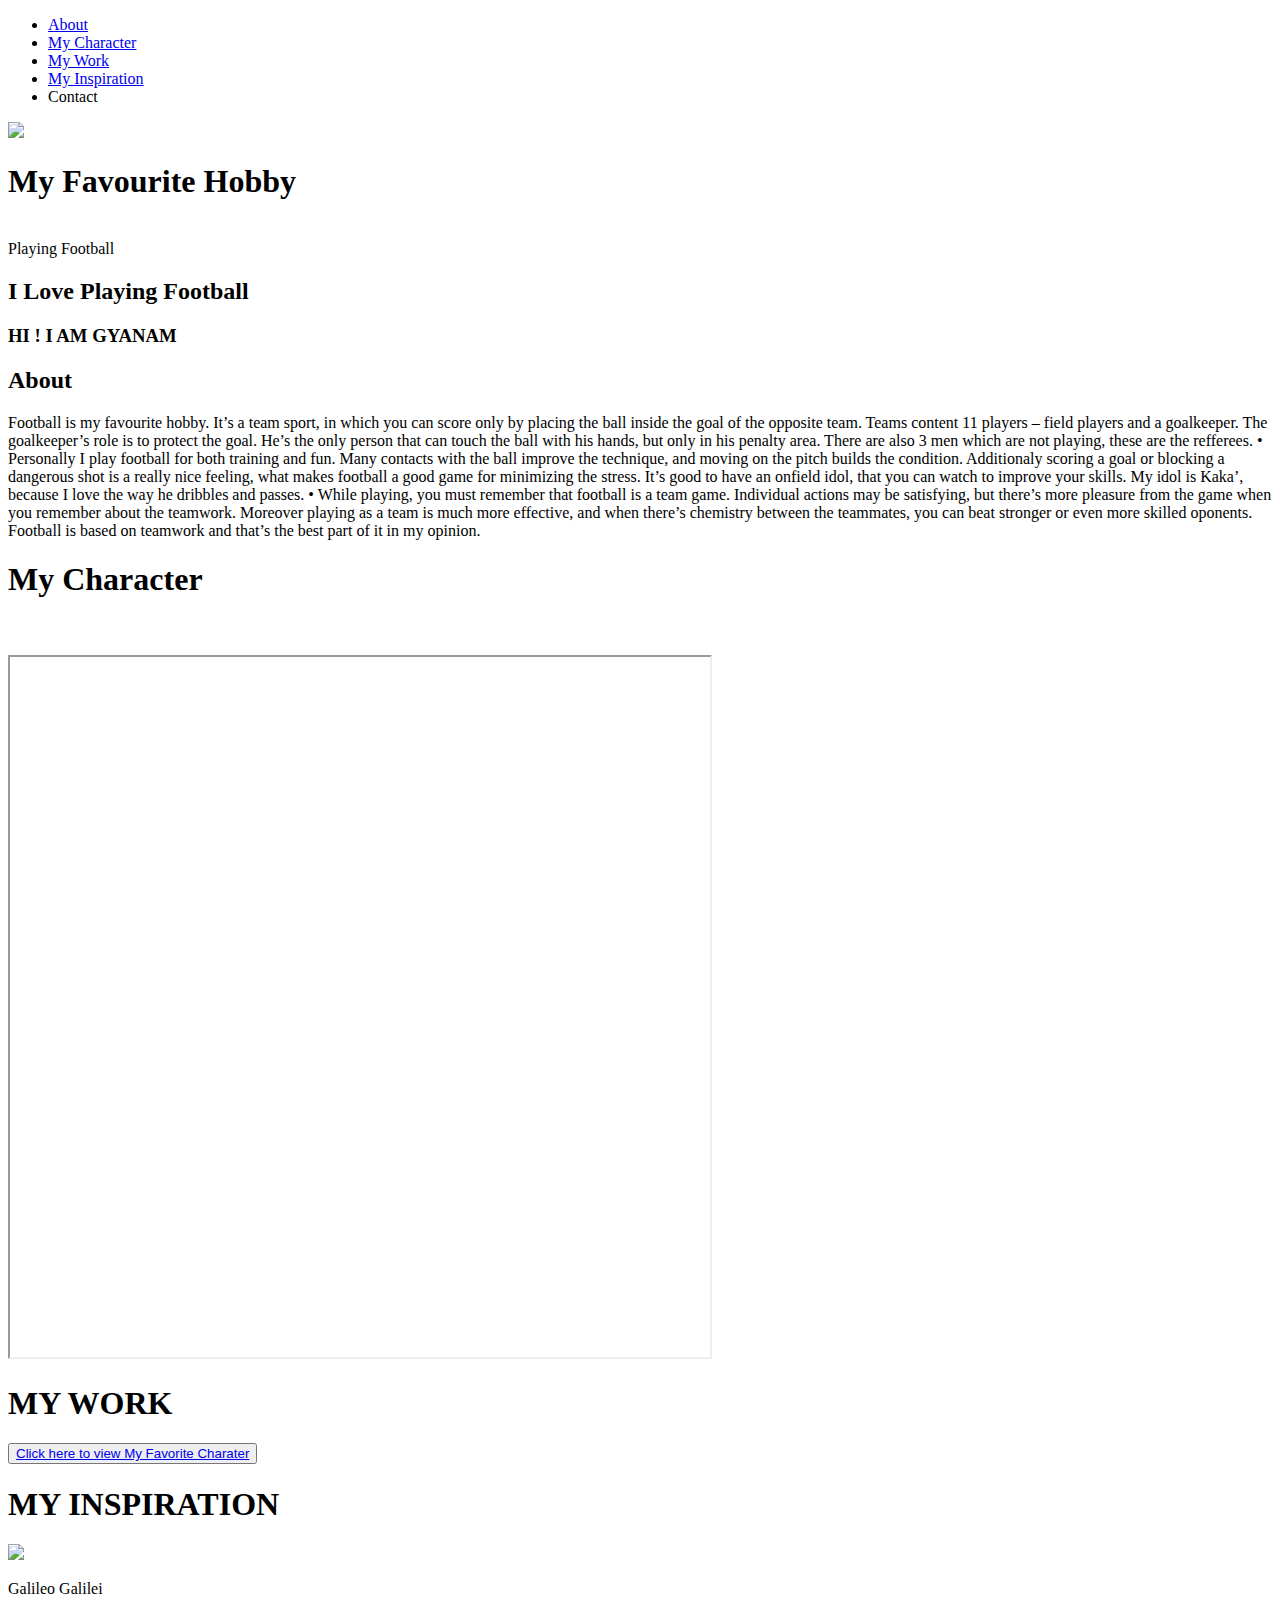
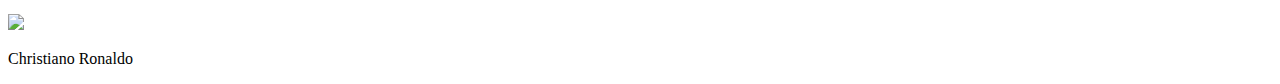
==== index.html @ 30d1a7d4 "Add files via upload" ====
<!DOCTYPE html>
<html lang="en">
  <head>
    <title>My Favorite</title>
      <link rel="stylesheet" href="style.css">
      <link href="https://fonts.googleapis.com/css2?family=Langar&display=swap" rel="stylesheet">
  </head>
  <body>
      <ul class="menu">
          <li class="link"><a href="#bio">About</a></li>
          <li class="link"><a href="#character"> My Character</a></li>
          <li class="link"><a href="#work">My Work</a></li>
          <li class="link"><a href="#inspiration">My Inspiration</a></li>
            <li class="link">Contact</li>
        </ul>
      
  <section id="welcome">
<img class="image2"src="https://encrypted-tbn0.gstatic.com/images?q=tbn:ANd9GcTblnmr7LhSZIXIZgXwrqRrmlNDYqROJGeIxQ&usqp=CAU">
      <h1>My Favourite Hobby</h1><br><span id="name">Playing Football</span>
      <h2 id="Myname">I Love Playing Football</h2>
      <h3>HI ! I AM GYANAM</h3>
  </section>
<section id="bio">
  <h2>About</h2><div class="line"></div>
  
  <p>Football is my favourite hobby. It’s a team
sport, in which you can score only by placing
the ball inside the goal of the opposite team.
Teams content 11 players – field players and a
goalkeeper. The goalkeeper’s role is to protect
the goal. He’s the only person that can touch
the ball with his hands, but only in his penalty
area. There are also 3 men which are not
playing, these are the refferees.
• Personally I play football for both training and
fun. Many contacts with the ball improve the
technique, and moving on the pitch builds the
condition. Additionaly scoring a goal or
blocking a dangerous shot is a really nice
feeling, what makes football a good game for
minimizing the stress. It’s good to have an onfield idol, that you can watch to improve your
skills. My idol is Kaka’, because I love the way
he dribbles and passes.
• While playing, you must remember that
football is a team game. Individual actions
may be satisfying, but there’s more pleasure
from the game when you remember about the
teamwork. Moreover playing as a team is
much more effective, and when there’s
chemistry between the teammates, you can
beat stronger or even more skilled oponents.
Football is based on teamwork and that’s the
best part of it in my opinion. </p>
  
</section>
          <section id="character">
    <h1>My Character</h1>
        <div class="line"></div>
        <br>
        <br>
        <iframe width="700" height="700" src="https://en.wikipedia.org/wiki/Cristiano_Ronaldo">
        </iframe>
    </section>
    <section id="work">
        <h1>MY WORK</h1>
        <div class="line"></div>

    <button class="button"><a href="gallery.html">Click here to view My Favorite Charater</a></button>
    </section>
    <section id="inspiration">
    <h1>MY INSPIRATION</h1>
        <div class="line"></div>
 <div>      
  
  <span class="image">
    <a href="https://en.wikipedia.org/wiki/Galileo_Galilei"><img id="image1" src="https://encrypted-tbn0.gstatic.com/images?q=tbn:ANd9GcRkWG3Lf_lHhiv3aUPvTlblDzyhs90HB-G1mw&usqp=CAU"></a>
            <p>Galileo Galilei</p>
        </span>
        
  <span class="image">
      <a href="https://en.wikipedia.org/wiki/Cristiano_Ronaldo"><img id="image1" src="https://encrypted-tbn0.gstatic.com/images?q=tbn:ANd9GcRWs1GtVPK3vJrT4pEkeibtOrEgCBNpFFpiig&usqp=CAU"></a>
            <p>Christiano Ronaldo</p>
  </span>
      </div>
     
    </section>

</body>
</html>
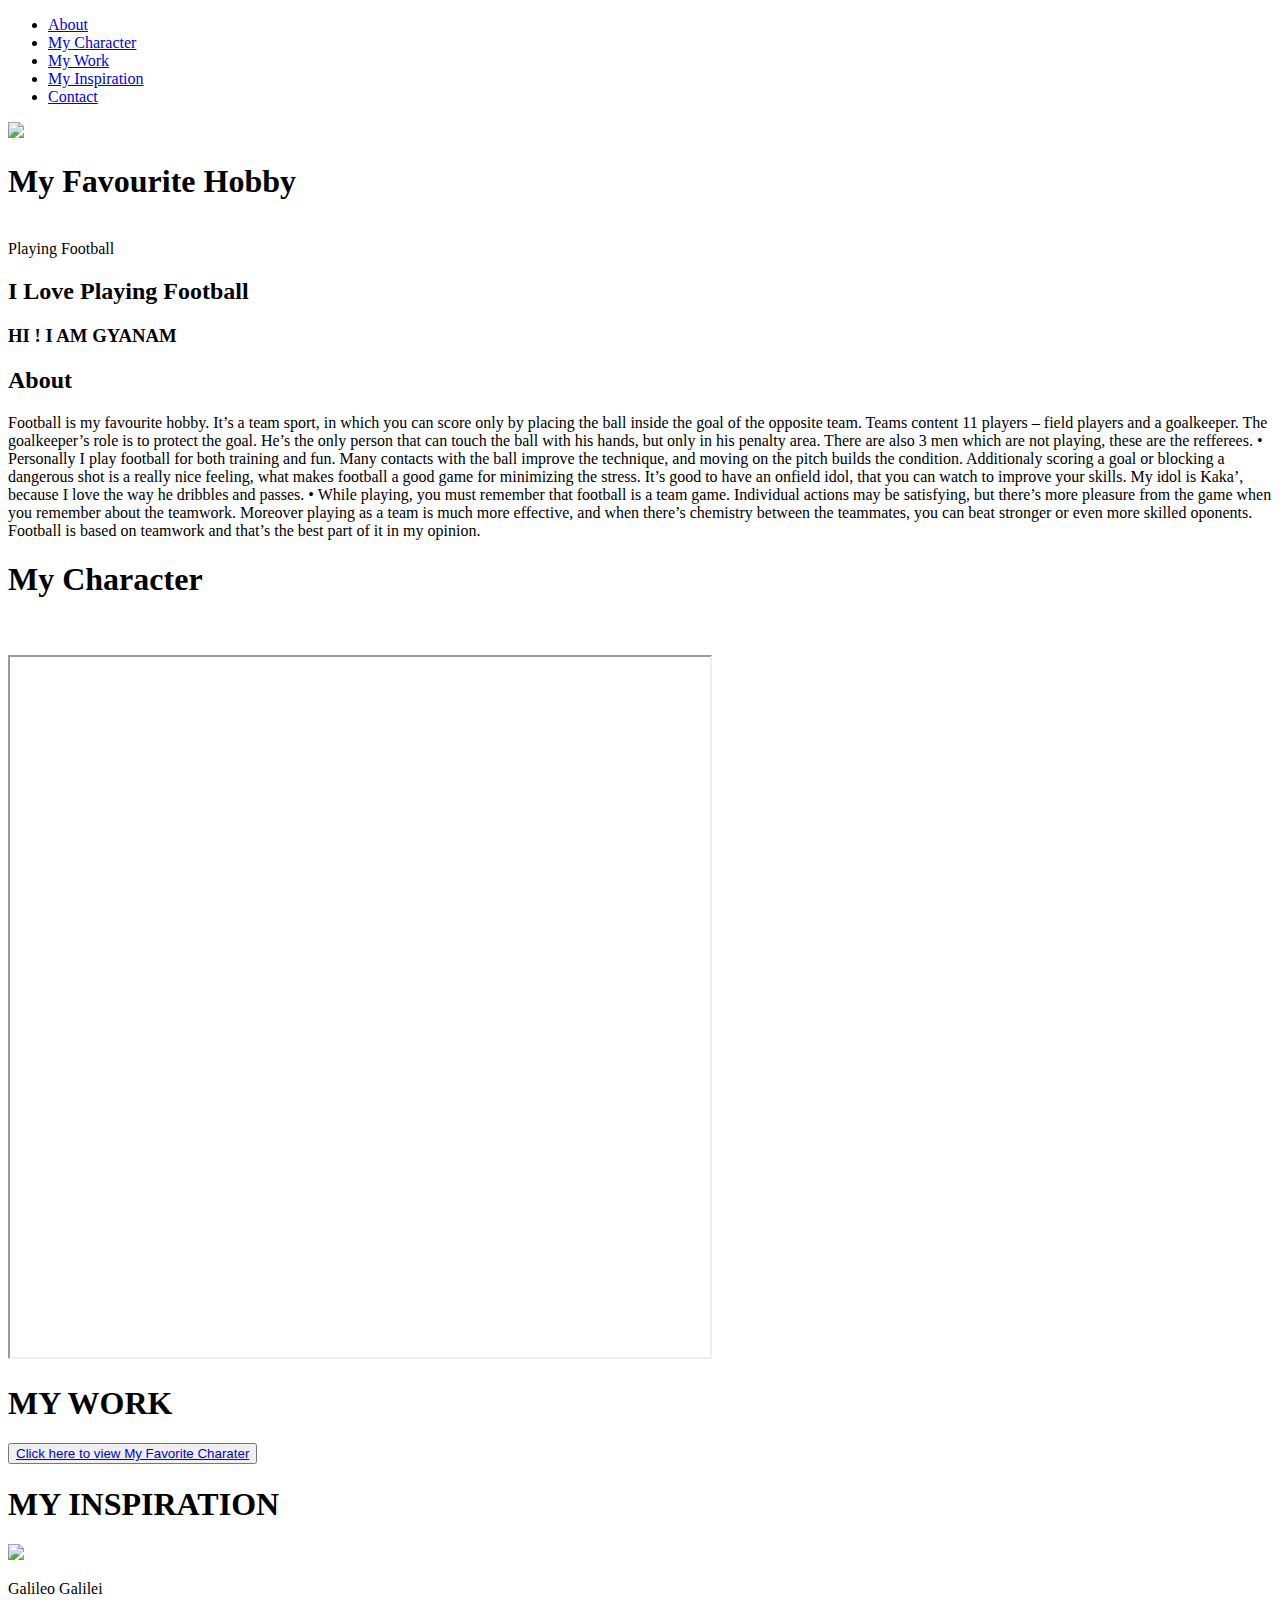
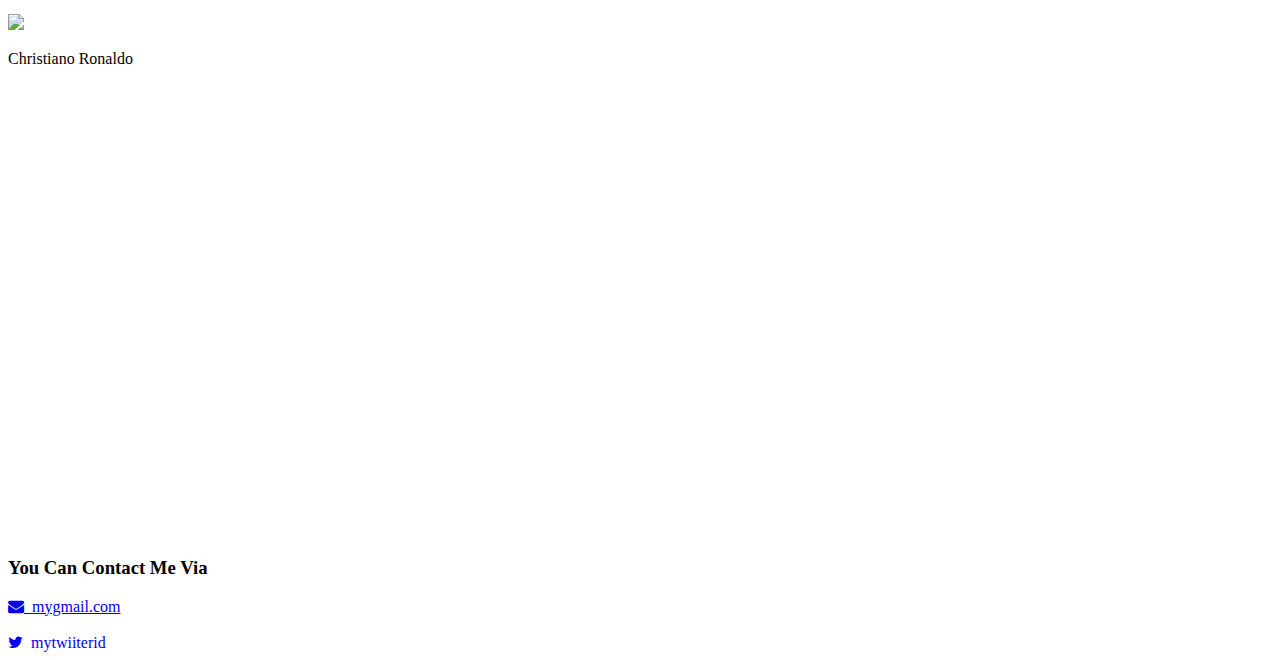
==== commit fc34567f: "Add files via upload" ====
--- a/index.html
+++ b/index.html
@@ -4,22 +4,34 @@
     <title>My Favorite</title>
       <link rel="stylesheet" href="style.css">
       <link href="https://fonts.googleapis.com/css2?family=Langar&display=swap" rel="stylesheet">
+      <link href="https://fonts.googleapis.com/css2?family=Cedarville+Cursive&display=swap" rel="stylesheet">
+      <link rel="stylesheet" href="https://cdnjs.cloudflare.com/ajax/libs/font-awesome/4.7.0/css/font-awesome.min.css">
   </head>
+    
+    
   <body>
-      <ul class="menu">
-          <li class="link"><a href="#bio">About</a></li>
+      
+<div class="topnav">
+      
+ <nav>     <ul class="menu">
+          <li class="link"><a class="active" href="#bio">About</a></li>
           <li class="link"><a href="#character"> My Character</a></li>
           <li class="link"><a href="#work">My Work</a></li>
           <li class="link"><a href="#inspiration">My Inspiration</a></li>
-            <li class="link">Contact</li>
+            <li class="link"><a href="#contact">Contact</a></li>
         </ul>
+</nav>
+    
+</div>
       
-  <section id="welcome">
+<section id="welcome">
 <img class="image2"src="https://encrypted-tbn0.gstatic.com/images?q=tbn:ANd9GcTblnmr7LhSZIXIZgXwrqRrmlNDYqROJGeIxQ&usqp=CAU">
       <h1>My Favourite Hobby</h1><br><span id="name">Playing Football</span>
       <h2 id="Myname">I Love Playing Football</h2>
       <h3>HI ! I AM GYANAM</h3>
   </section>
+      
+      
 <section id="bio">
   <h2>About</h2><div class="line"></div>
   
@@ -53,7 +65,9 @@
 best part of it in my opinion. </p>
   
 </section>
-          <section id="character">
+      
+      
+<section id="character">
     <h1>My Character</h1>
         <div class="line"></div>
         <br>
@@ -61,13 +75,17 @@
         <iframe width="700" height="700" src="https://en.wikipedia.org/wiki/Cristiano_Ronaldo">
         </iframe>
     </section>
-    <section id="work">
+      
+      
+<section id="work">
         <h1>MY WORK</h1>
         <div class="line"></div>
 
     <button class="button"><a href="gallery.html">Click here to view My Favorite Charater</a></button>
     </section>
-    <section id="inspiration">
+      
+      
+<section id="inspiration">
     <h1>MY INSPIRATION</h1>
         <div class="line"></div>
  <div>      
@@ -84,6 +102,32 @@
       </div>
      
     </section>
+      
+      
+<section id="contact">
+      <iframe src="https://www.google.com/maps/embed?pb=!1m18!1m12!1m3!1d1884.7942291245197!2d72.8898755472599!3d19.125701952969376!2m3!1f0!2f0!3f0!3m2!1i1024!2i768!4f13.1!3m3!1m2!1s0x3be7c97f346053b7%3A0xacf72f56793d190a!2sWhitehat%20Education%20Technology%20Pvt.%20Ltd.!5e0!3m2!1sen!2sin!4v1608526098956!5m2!1sen!2sin" width="600" height="450" frameborder="0" style="border:0;" allowfullscreen="" aria-hidden="false" tabindex="0"></iframe>
+    
+    <h3>You Can Contact Me Via</h3>
+      
+    
+    <a href="mailto:ggyanam869@gmail.com?Subject=Hello" id="myname">
+          
+        <i class="fa fa-envelope"></i>&nbsp;&nbsp;<span id="myname">mygmail.com</span>
+          </a>
+          
+          <br>
+          <br>
+     
+    <div>
+        <a href="https://twitter.com/GYANAM20">
+          
+          <i class="fa fa-twitter">&nbsp;&nbsp;<span id="myname">mytwiiterid</span></i>
+          </a>
+    </div>
+
+    
+    </section>
+      
 
 </body>
 </html>
